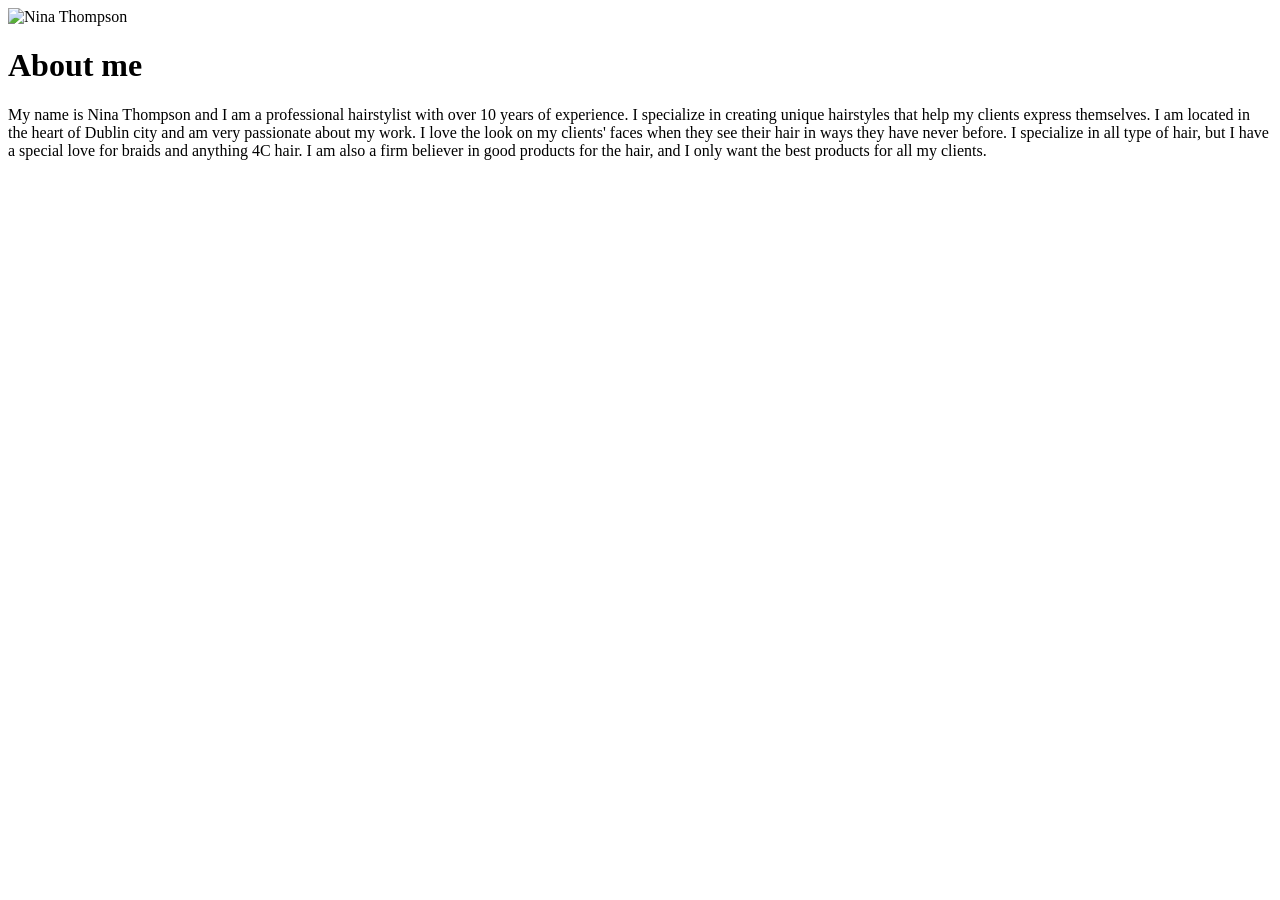
==== aboutme.html @ 7d05c3dc "Create aboutme.html with personal details Added personal information and professional background." ====
<!DOCTYPE html>
<html>
    <head>
        <title>About me</title>
        <link rel="stylesheet" href="about.css">
    </head>
  <img src="headshot.jpg" alt="Nina Thompson" width="400" height="400">
  <h1>About me</h1>
  <p>My name is Nina Thompson and I am a professional hairstylist with over 10 years of experience. I specialize in creating unique hairstyles that help my clients express themselves. 
    I am located in the heart of Dublin city and am very passionate about my work. I love the look on my clients' faces when they see their hair in ways they have never before. I specialize
    in all type of hair, but I have a special love for braids and anything 4C hair. I am also a firm believer in good products for the hair, and I only want the best products for all my clients.

  </p>
</html>
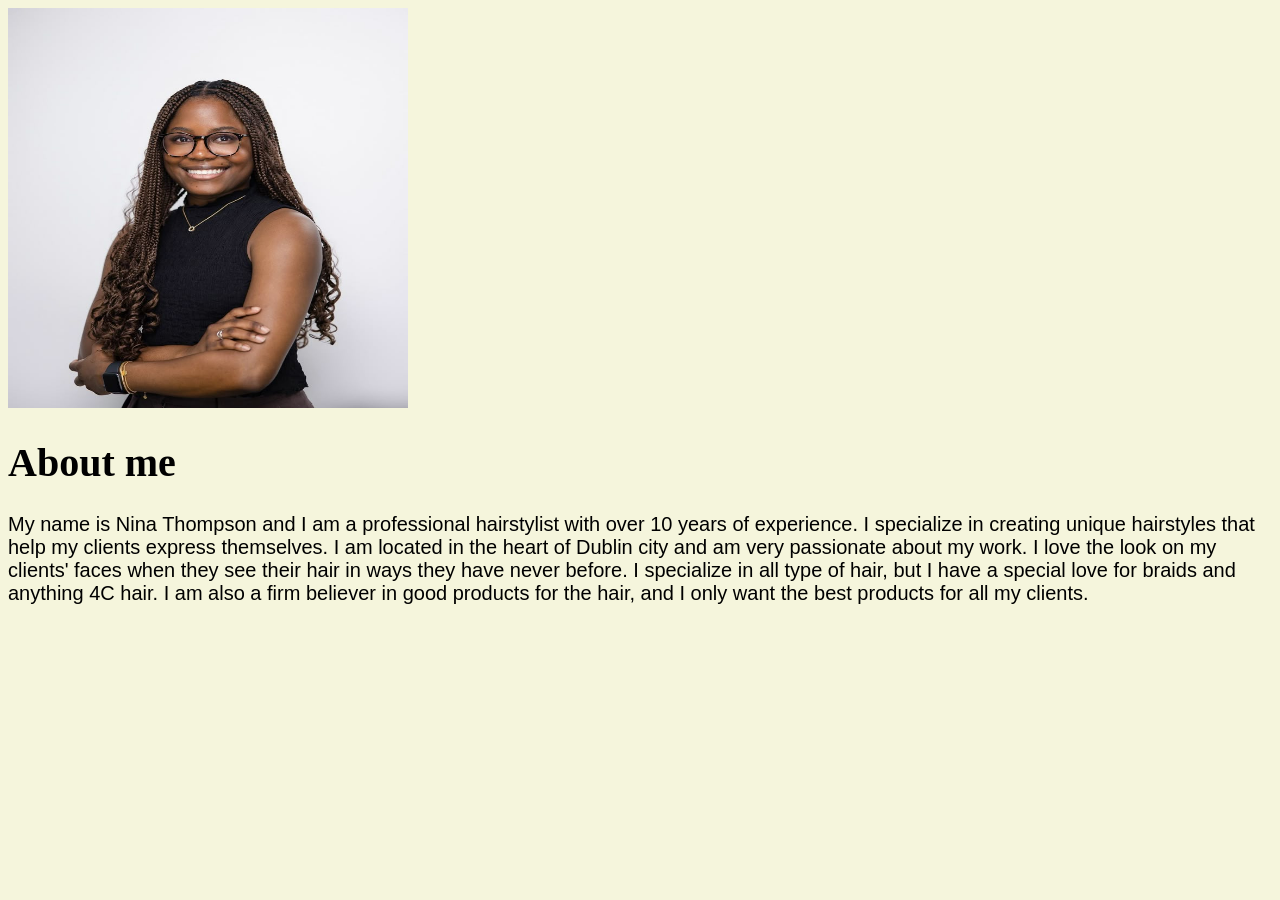
==== commit 40dd2c47: "updated files" ====
--- a/aboutme.html
+++ b/aboutme.html
@@ -11,4 +11,4 @@
     in all type of hair, but I have a special love for braids and anything 4C hair. I am also a firm believer in good products for the hair, and I only want the best products for all my clients.
 
   </p>
-</html>
+</html>
--- a/about.css
+++ b/about.css
@@ -0,0 +1,12 @@
+body{
+    background-color:beige;
+}
+h1{
+    font-size: 40px;
+    font-family:'Times New Roman', Times, serif;
+}
+
+p{
+    font-size: 20px;
+    font-family:'Gill Sans', 'Gill Sans MT', Calibri, 'Trebuchet MS', sans-serif;
+}
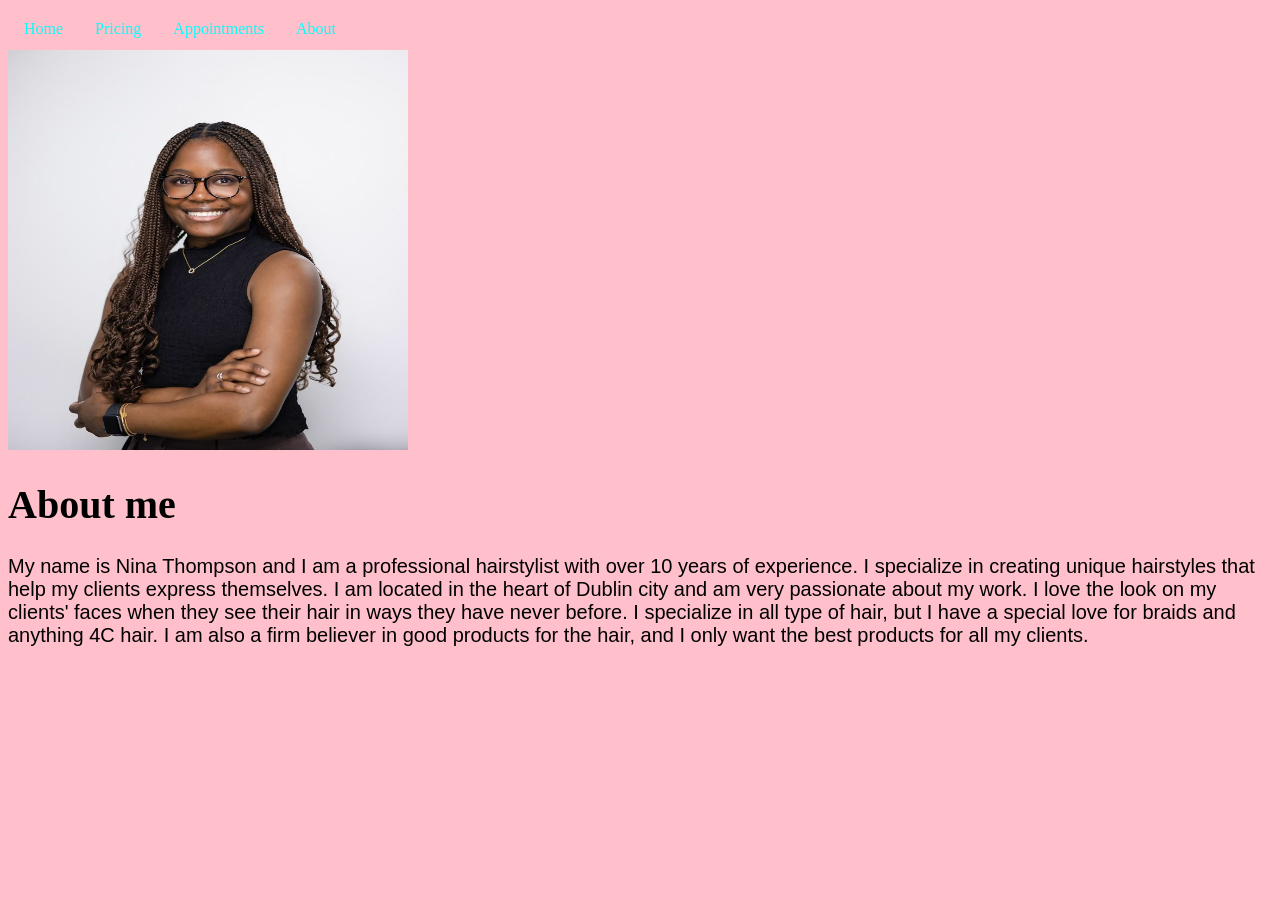
==== commit e0ab9a1b: "Updated styling on nav bar, background image and h1" ====
--- a/aboutme.html
+++ b/aboutme.html
@@ -4,6 +4,16 @@
         <title>About me</title>
         <link rel="stylesheet" href="about.css">
     </head>
+    <body>
+<nav>
+            <ul>
+                <li><a href="index.html">Home</a></li>
+                <li><a href="#pricing">Pricing</a></li>
+                <li><a href="#appointments">Appointments</a></li>
+                <li><a href="aboutme.html">About</a></li>
+            </ul>
+        </nav>
+  
   <img src="headshot.jpg" alt="Nina Thompson" width="400" height="400">
   <h1>About me</h1>
   <p>My name is Nina Thompson and I am a professional hairstylist with over 10 years of experience. I specialize in creating unique hairstyles that help my clients express themselves. 
@@ -11,4 +21,5 @@
     in all type of hair, but I have a special love for braids and anything 4C hair. I am also a firm believer in good products for the hair, and I only want the best products for all my clients.
 
   </p>
-</html>+  </body>
+</html>
--- a/about.css
+++ b/about.css
@@ -1,12 +1,36 @@
 body{
-    background-color:beige;
+    background-color:pink;
+    
 }
+
 h1{
     font-size: 40px;
-    font-family:'Times New Roman', Times, serif;
+    font-family: fantasy, 'copperplate';
+    
 }
 
 p{
     font-size: 20px;
     font-family:'Gill Sans', 'Gill Sans MT', Calibri, 'Trebuchet MS', sans-serif;
-}+}
+ul {
+    list-style-type: none;
+    margin: 0;
+    padding: 0;
+    overflow: hidden;
+    background-color: transparent;
+}
+
+nav ul li{
+    float: left;
+}
+nav ul li a {
+    display: block;
+    color:aqua;
+    padding: 12px 16px;
+    text-align:center;
+    text-decoration: none;
+}
+nav ul li a:hover{
+    background-color:pink;
+}
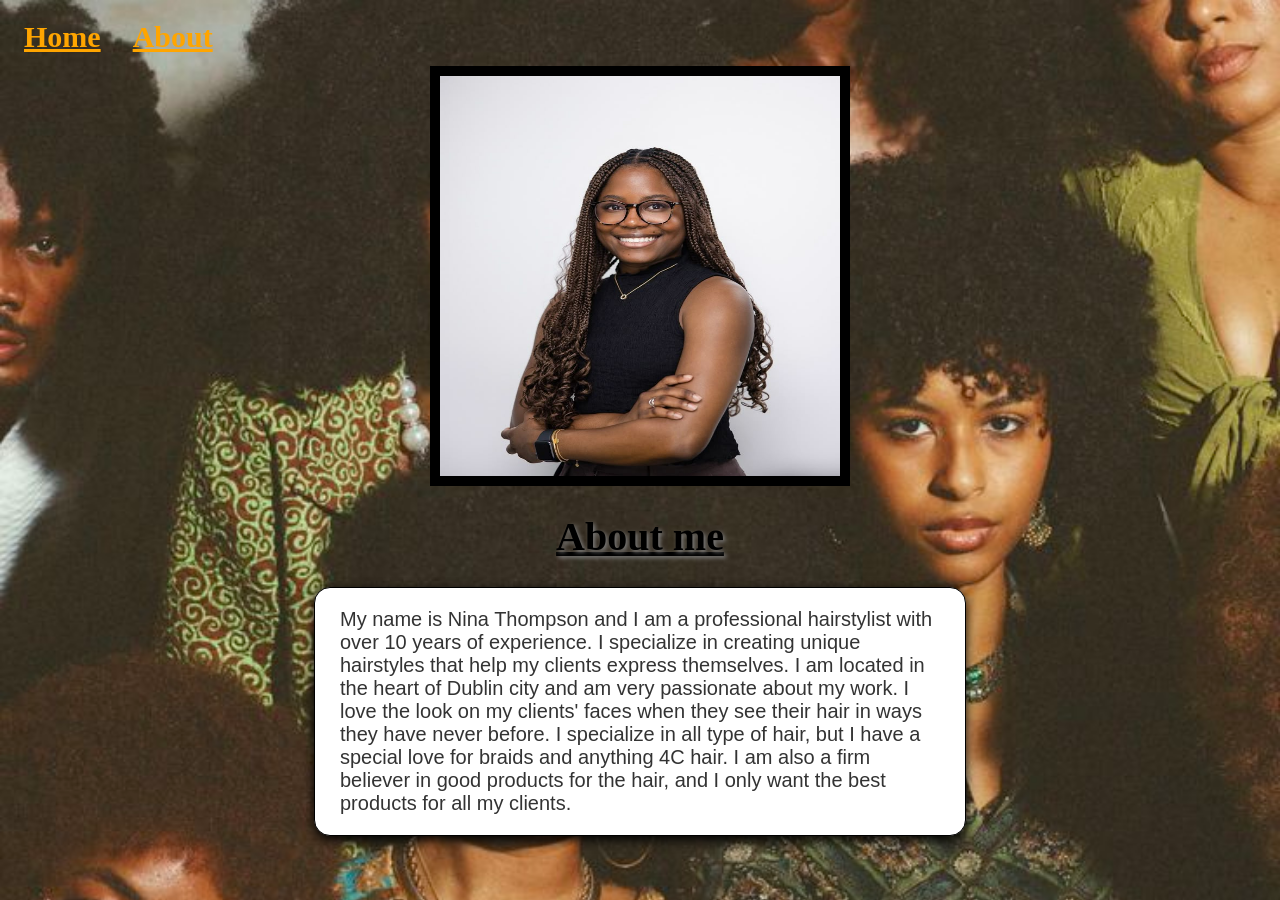
==== commit fc068978: "Add all changes made to the project files, including modifications to about.css, aboutme.html, index" ====
--- a/aboutme.html
+++ b/aboutme.html
@@ -6,16 +6,14 @@
     </head>
     <body>
 <nav>
-            <ul>
-                <li><a href="index.html">Home</a></li>
-                <li><a href="#pricing">Pricing</a></li>
-                <li><a href="#appointments">Appointments</a></li>
-                <li><a href="aboutme.html">About</a></li>
-            </ul>
-        </nav>
+    <ul>
+        <li><a href="index.html">Home</a></li>
+        <li><a href="aboutme.html">About</a></li>
+    </ul>
+</nav>
   
   <img src="headshot.jpg" alt="Nina Thompson" width="400" height="400">
-  <h1>About me</h1>
+  <h1 class="animated-text">About me</h1>
   <p>My name is Nina Thompson and I am a professional hairstylist with over 10 years of experience. I specialize in creating unique hairstyles that help my clients express themselves. 
     I am located in the heart of Dublin city and am very passionate about my work. I love the look on my clients' faces when they see their hair in ways they have never before. I specialize
     in all type of hair, but I have a special love for braids and anything 4C hair. I am also a firm believer in good products for the hair, and I only want the best products for all my clients.
--- a/about.css
+++ b/about.css
@@ -1,22 +1,47 @@
 body{
-    background-color:pink;
+    background-image: url(img5.jpg);
+    background-position: center;
+    background-repeat: no-repeat;
+    background-size: cover;
+}
+h1{
+    text-align: center;
+    text-decoration: underline;
+    font-family: fantasy, 'copperplate';
+    text-shadow: 2px 2px 4px grey;
+
+}
+
+img{
+    border: 10px solid black;
+    display: block;
+    margin-left: auto;
+    margin-right: auto;
     
 }
-
-h1{
+.animated-text{
     font-size: 40px;
     font-family: fantasy, 'copperplate';
     
 }
 
-p{
+p {
     font-size: 20px;
     font-family:'Gill Sans', 'Gill Sans MT', Calibri, 'Trebuchet MS', sans-serif;
+    background-color: white;
+    color: #333333;             
+    max-width: 600px; /* Prevents the textbox from stretching too wide */
+    margin: 20px auto; /* Centers the textbox on your page and adds vertical breathing room */
+    padding: 20px 25px;           
+    border: 1px solid black;   
+    border-radius: 16px;         
+    box-shadow: 0 4px 12px black; 
 }
-ul {
+
+ul{
     list-style-type: none;
     margin: 0;
-    padding: 0;
+    padding:0;
     overflow: hidden;
     background-color: transparent;
 }
@@ -25,11 +50,14 @@
     float: left;
 }
 nav ul li a {
-    display: block;
-    color:aqua;
+    display: inline-block;
+    color: orange;
     padding: 12px 16px;
     text-align:center;
     text-decoration: none;
+    font-size: 30px;
+    font-weight: bold;
+    text-decoration: underline;
 }
 nav ul li a:hover{
     background-color:pink;
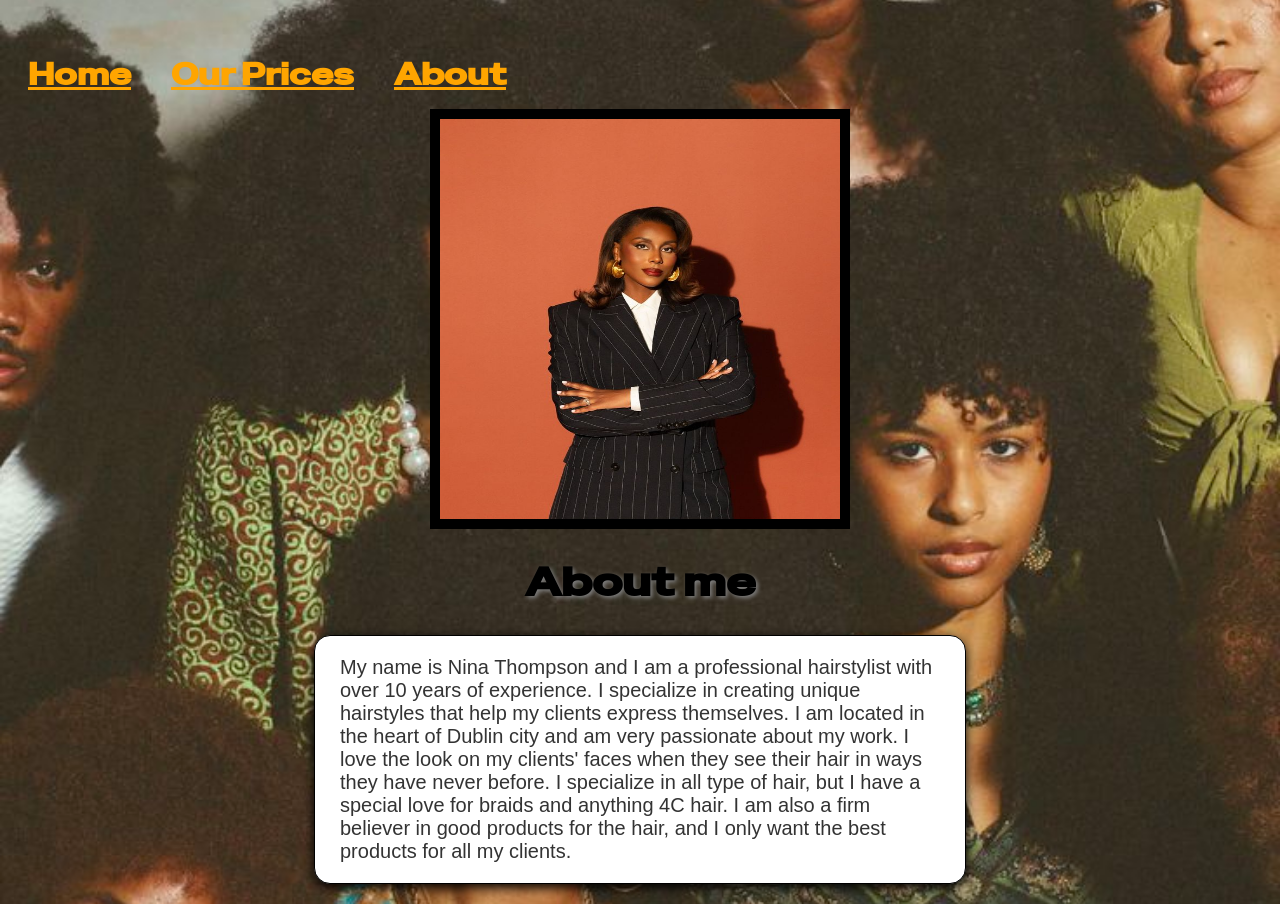
==== commit 528cb590: "Commit changes made by user on the style.css, haedshot.jpg and the remov al of about.css, appointmen" ====
--- a/aboutme.html
+++ b/aboutme.html
@@ -1,19 +1,23 @@
 <!DOCTYPE html>
-<html>
+<html lang="en">
     <head>
         <title>About me</title>
-        <link rel="stylesheet" href="about.css">
+        <link rel="stylesheet" href="style.css">
+        <link rel="preconnect" href="https://fonts.googleapis.com">
+        <link rel="preconnect" href="https://fonts.gstatic.com" crossorigin>
+        <link href="https://fonts.googleapis.com/css2?family=Special+Gothic+Expanded+One&display=swap" rel="stylesheet">
     </head>
     <body>
 <nav>
     <ul>
         <li><a href="index.html">Home</a></li>
+        <li><a href="pricing.html">Our Prices</a></li>
         <li><a href="aboutme.html">About</a></li>
     </ul>
 </nav>
   
   <img src="headshot.jpg" alt="Nina Thompson" width="400" height="400">
-  <h1 class="animated-text">About me</h1>
+  <h1 class="aboutme-text">About me</h1>
   <p>My name is Nina Thompson and I am a professional hairstylist with over 10 years of experience. I specialize in creating unique hairstyles that help my clients express themselves. 
     I am located in the heart of Dublin city and am very passionate about my work. I love the look on my clients' faces when they see their hair in ways they have never before. I specialize
     in all type of hair, but I have a special love for braids and anything 4C hair. I am also a firm believer in good products for the hair, and I only want the best products for all my clients.
--- a/style.css
+++ b/style.css
@@ -0,0 +1,202 @@
+body {
+     background-image: url(img5.jpg);
+     background-position: center;
+     background-repeat: no-repeat;
+     background-size: cover;
+
+}
+
+h1 {
+    text-align: center;
+    font-family:Arial, Helvetica, sans-serif;
+}
+.animated-text { 
+    font-size: 31px;
+    font-family:  fantasy, 'copperplate';
+    animation: textAnimation 3s infinite;
+    font-weight: bold;
+    color:#b26cad;
+}
+.animated-text:hover { 
+    animation-play-state: paused;
+}
+@keyframes textAnimation { /*the pulsing effect of the text*/
+    0%, 100% {
+        color: #e33b97;
+        transform: scale(1);
+    }
+    50% {
+        color:  #eeab2f;
+        transform: scale(1.1);
+    }
+}  
+
+h2 {
+    text-align: center;
+    font-size: 22px;
+    font-family:Arial, Helvetica, sans-serif;
+}
+ul {
+    list-style-type: none;
+    margin: 0;
+    padding: 0;
+    overflow: hidden;
+    background-color: transparent;
+}
+nav{
+    margin-top: 40px;
+    position: relative;
+    z-index: 10;
+}
+
+nav ul li{ /*The nav bars location and its display on the page*/
+    float: left;
+}
+
+nav ul li a { /*Styling for the nav bar*/
+    display: inline-block;
+    color:orange;
+    padding: 15px 20px;
+    text-align:center;
+    text-decoration: none;
+    font-size: 30px;
+    font-weight: bold;
+    text-decoration: underline;
+    font-family: Special Gothic Expanded One, sans-serif;
+}
+    
+
+nav ul li a:hover{ /*The hover effect over the nav bar; what happens when the mouse hovers over it*/
+    background-color:pink;
+}
+
+figcaption { /*Styling for the text in the text boxes*/
+    background-color: transparent;
+    color:blueviolet;
+    font-family:Georgia, 'Times New Roman', Times, serif;
+    padding: 2px;
+
+}
+
+figure, picture { /*Styling for the box that holds the images and texts*/
+  position: static; 
+  display: block;
+}
+
+figure img { /*Styling for the images; the box and its edits*/
+  display: block;
+  width: 400px; 
+  height: 500px; 
+  margin: 0 auto;
+  border: 15px solid #ccc;
+ 
+}
+
+figcaption { /*Styling for the text on the images*/
+  position: relative;
+  display: block;
+  /* Pulls the button up so it climbs on top of the image above it */
+  top: -85px; 
+  margin-bottom: -50px; /* Prevents an empty white gap under the text */
+  /* Centers the button */
+  width: max-content;
+  margin-left: auto;
+  margin-right: auto;
+  z-index: 10;
+  /*Button Styling */
+  background-color: pink;
+  color: black;                       
+  padding: 10px 24px;
+  border-radius: 25px;                 
+  border: 1px solid pink;
+  /* Text adjustments */
+  font-family: fantasy, 'copperplate';
+  font-weight: bold;
+  font-size: 20px;
+  white-space: nowrap;                   
+  box-shadow: 0 4px 10px rgba(0, 0, 0, 0.4);
+}
+
+
+.pricing.body { /*Removes default white borders around the edges of your webpage */
+  margin: 0;
+  padding: 0;
+  width: 100%;
+  overflow-x:hideen;
+  padding-top: 45px;/*Adds space for the announcement bar*/
+}
+
+.announcement-bar { /*Creates the solid dark top banner */
+  background-color: #B2AC88;
+  color: #e0c2e2;
+  width: 100%;
+  padding: 12px 0;
+  overflow: hidden;
+  white-space: nowrap;
+  box-sizing: border-box;
+  position: fixed;
+  top: 0;
+  z-index: 9999;
+  box-sizing: border-box;
+  top: 0;
+  left:0;
+  right:0;
+  font-family: Special Gothic Expanded One, sans-serif;
+}
+
+
+.gliding-text { /*Styles the text and starts the gliding movement */
+  display: inline-block;
+  padding-left: 100%;
+  font-family: Special Gothic Expanded One, sans-serif;
+  font-weight: bold;
+  font-size: 15px;
+  animation: slideLeft 15s linear infinite;
+}
+
+
+.announcement-bar:hover .gliding-text { /*Pauses the text when someone hovers their mouse over it */
+  animation-play-state: paused;
+}
+
+
+@keyframes slideLeft { /*Moves the text from right to left */
+  0% {
+    transform: translateX(0);
+  }
+  100% {
+    transform: translateX(-100%);
+  }
+}
+
+.special-gothic-expanded-one-regular {
+  font-family: "Special Gothic Expanded One", sans-serif;
+  font-weight: 400;
+  font-style: normal;
+}
+p {
+    font-size: 20px;
+    font-family:'Gill Sans', 'Gill Sans MT', Calibri, 'Trebuchet MS', sans-serif;
+    background-color: white;
+    color: #333333;             
+    max-width: 600px; /* Prevents the textbox from stretching too wide */
+    margin: 20px auto; /* Centers the textbox on your page and adds vertical breathing room */
+    padding: 20px 25px;           
+    border: 1px solid black;   
+    border-radius: 16px;         
+    box-shadow: 0 4px 12px black; 
+}
+img{
+    border: 10px solid black;
+    display: block;
+    margin-left: auto;
+    margin-right: auto;
+}
+.aboutme-text{
+    font-size: 40px;
+    font-family: Special Gothic Expanded One, sans-serifn;
+    text-shadow: 2px 2px 4px grey;
+}
+
+
+
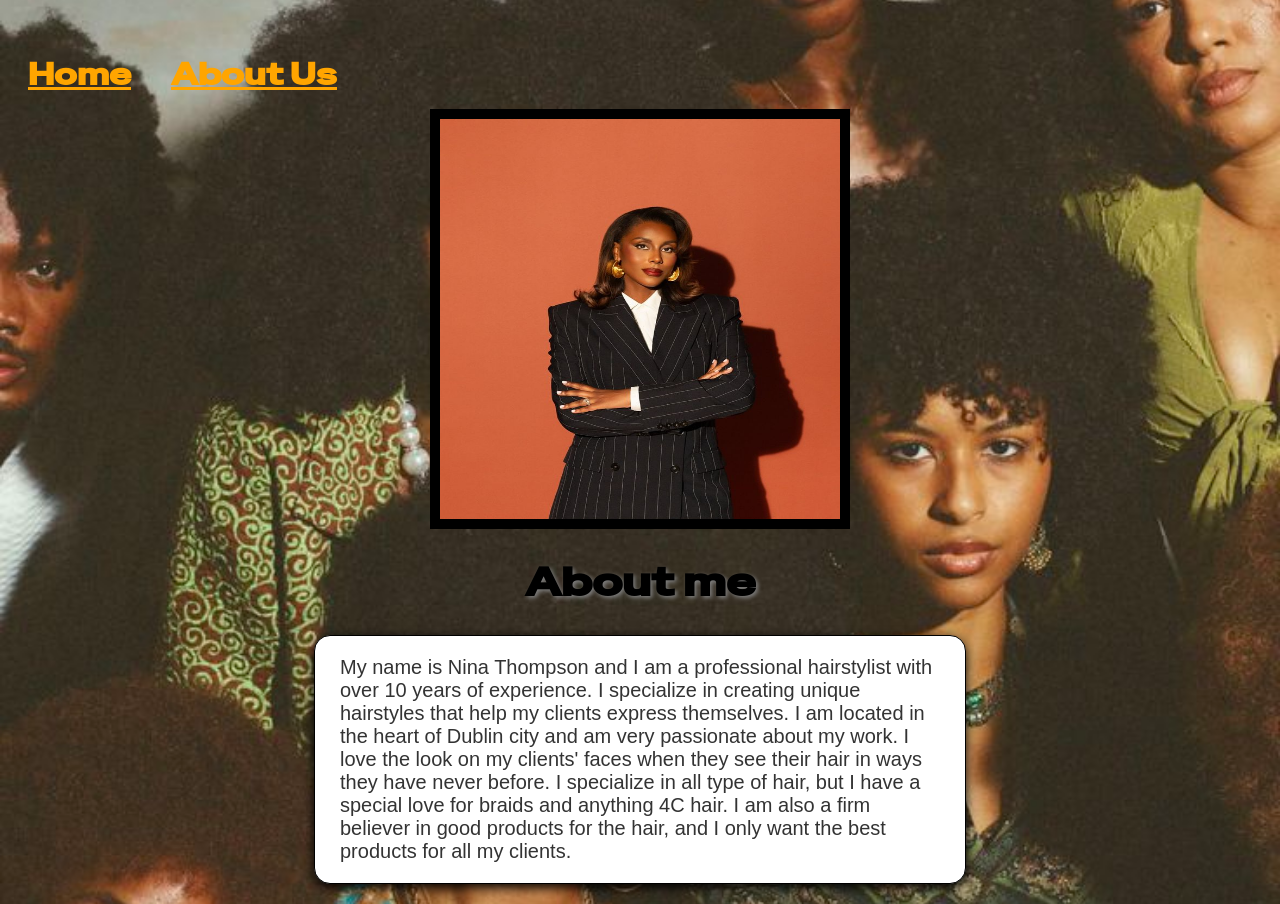
==== commit 9fdcf511: "Commit changes made in the style.css, index.html and aboutme.html" ====
--- a/aboutme.html
+++ b/aboutme.html
@@ -11,8 +11,7 @@
 <nav>
     <ul>
         <li><a href="index.html">Home</a></li>
-        <li><a href="pricing.html">Our Prices</a></li>
-        <li><a href="aboutme.html">About</a></li>
+        <li><a href="aboutme.html">About Us</a></li>
     </ul>
 </nav>
   
--- a/style.css
+++ b/style.css
@@ -197,6 +197,22 @@
     font-family: Special Gothic Expanded One, sans-serifn;
     text-shadow: 2px 2px 4px grey;
 }
-
-
-
+@media (min-width: 600px) {
+  .header {grid-area: 1 / span 6;}
+  .menu {grid-area: 2 / span 1;}
+  .content {grid-area: 2 / span 4;}
+  .facts {grid-area: 3 / span 6;}
+  .footer {grid-area: 4 / span 6;}
+}
+
+@media (min-width:1024px) {
+  .header {grid-area: 1 / span 6;}
+  .menu {grid-area: 2 / span 1;}
+  .content {grid-area: 2 / span 4;}
+  .facts {grid-area: 2 / span 1;}
+  .footer {grid-area: 3 / span 6;}
+}
+
+
+
+
